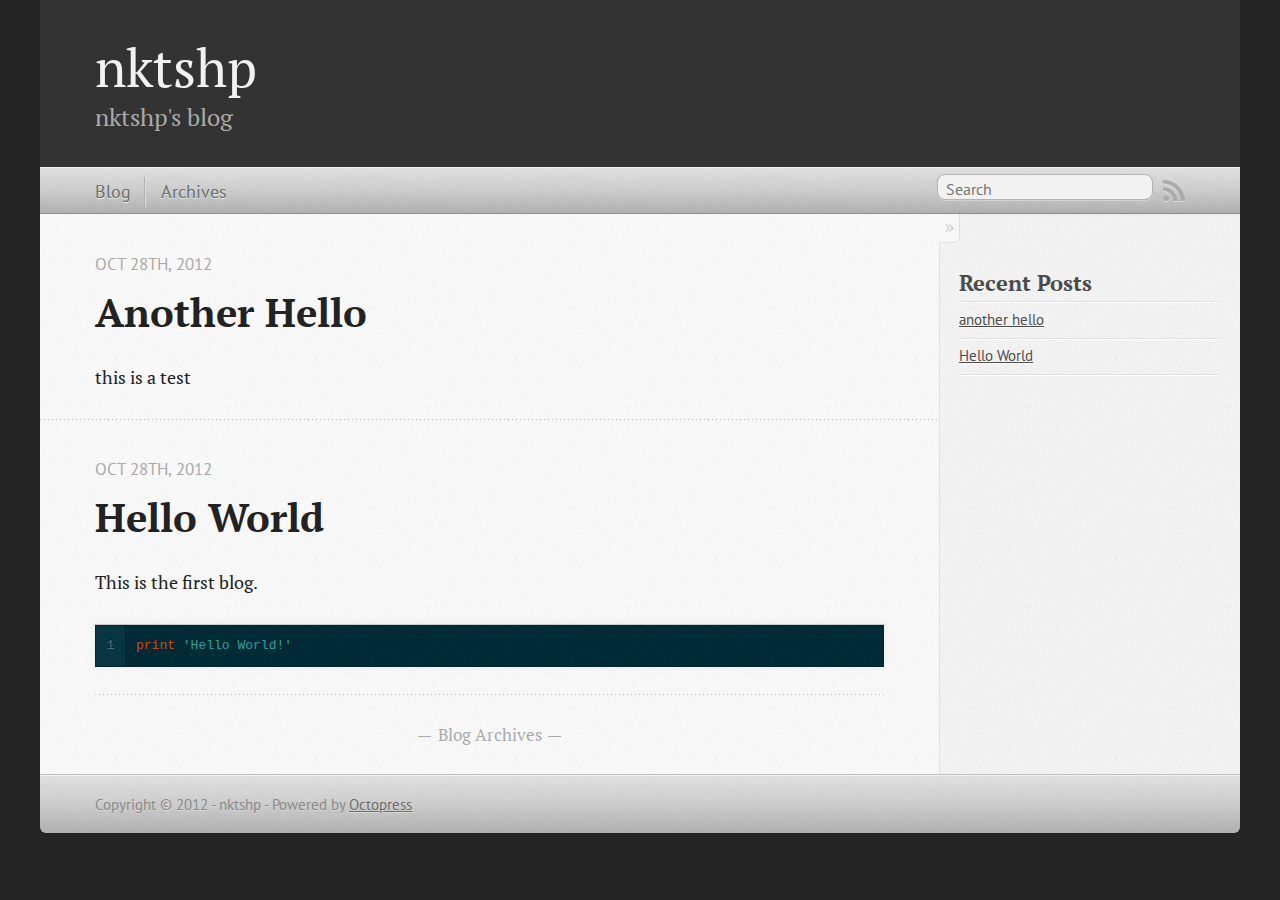
==== index.html @ 6ca5a1a3 "Site updated at 2012-10-27 17:42:53 UTC" ====
<!DOCTYPE html>
<!--[if IEMobile 7 ]><html class="no-js iem7"><![endif]-->
<!--[if lt IE 9]><html class="no-js lte-ie8"><![endif]-->
<!--[if (gt IE 8)|(gt IEMobile 7)|!(IEMobile)|!(IE)]><!--><html class="no-js" lang="en"><!--<![endif]-->
<head>
  <meta charset="utf-8">
  <title>nktshp</title>
  <meta name="author" content="nktshp">

  
  <meta name="description" content="this is a test
">
  

  <!-- http://t.co/dKP3o1e -->
  <meta name="HandheldFriendly" content="True">
  <meta name="MobileOptimized" content="320">
  <meta name="viewport" content="width=device-width, initial-scale=1">

  
  <link rel="canonical" href="http://nktshp.github.com/">
  <link href="/favicon.png" rel="icon">
  <link href="/stylesheets/screen.css" media="screen, projection" rel="stylesheet" type="text/css">
  <script src="/javascripts/modernizr-2.0.js"></script>
  <script src="/javascripts/ender.js"></script>
  <script src="/javascripts/octopress.js" type="text/javascript"></script>
  <link href="/atom.xml" rel="alternate" title="nktshp" type="application/atom+xml">
  <!--Fonts from Google"s Web font directory at http://google.com/webfonts -->
<link href="http://fonts.googleapis.com/css?family=PT+Serif:regular,italic,bold,bolditalic" rel="stylesheet" type="text/css">
<link href="http://fonts.googleapis.com/css?family=PT+Sans:regular,italic,bold,bolditalic" rel="stylesheet" type="text/css">

  

</head>

<body   >
  <header role="banner"><hgroup>
  <h1><a href="/">nktshp</a></h1>
  
    <h2>nktshp's blog</h2>
  
</hgroup>

</header>
  <nav role="navigation"><ul class="subscription" data-subscription="rss">
  <li><a href="/atom.xml" rel="subscribe-rss" title="subscribe via RSS">RSS</a></li>
  
</ul>
  
<form action="http://google.com/search" method="get">
  <fieldset role="search">
    <input type="hidden" name="q" value="site:nktshp.github.com" />
    <input class="search" type="text" name="q" results="0" placeholder="Search"/>
  </fieldset>
</form>
  
<ul class="main-navigation">
  <li><a href="/">Blog</a></li>
  <li><a href="/blog/archives">Archives</a></li>
</ul>

</nav>
  <div id="main">
    <div id="content">
      <div class="blog-index">
  
  
  
    <article>
      
  <header>
    
      <h1 class="entry-title"><a href="/blog/2012/10/28/another-hello/">Another Hello</a></h1>
    
    
      <p class="meta">
        








  


<time datetime="2012-10-28T01:37:00+08:00" pubdate data-updated="true">Oct 28<span>th</span>, 2012</time>
        
      </p>
    
  </header>


  <div class="entry-content"><p>this is a test</p>
</div>
  
  


    </article>
  
  
    <article>
      
  <header>
    
      <h1 class="entry-title"><a href="/blog/2012/10/28/hello-world/">Hello World</a></h1>
    
    
      <p class="meta">
        








  


<time datetime="2012-10-28T01:13:00+08:00" pubdate data-updated="true">Oct 28<span>th</span>, 2012</time>
        
      </p>
    
  </header>


  <div class="entry-content"><p>This is the first blog.</p>

<figure class='code'><figcaption><span></span></figcaption><div class="highlight"><table><tr><td class="gutter"><pre class="line-numbers"><span class='line-number'>1</span>
</pre></td><td class='code'><pre><code class='python'><span class='line'><span class="k">print</span> <span class="s">&#39;Hello World!&#39;</span>
</span></code></pre></td></tr></table></div></figure>

</div>
  
  


    </article>
  
  <div class="pagination">
    
    <a href="/blog/archives">Blog Archives</a>
    
  </div>
</div>
<aside class="sidebar">
  
    <section>
  <h1>Recent Posts</h1>
  <ul id="recent_posts">
    
      <li class="post">
        <a href="/blog/2012/10/28/another-hello/">another hello</a>
      </li>
    
      <li class="post">
        <a href="/blog/2012/10/28/hello-world/">Hello World</a>
      </li>
    
  </ul>
</section>






  
</aside>

    </div>
  </div>
  <footer role="contentinfo"><p>
  Copyright &copy; 2012 - nktshp -
  <span class="credit">Powered by <a href="http://octopress.org">Octopress</a></span>
</p>

</footer>
  







  <script type="text/javascript">
    (function(){
      var twitterWidgets = document.createElement('script');
      twitterWidgets.type = 'text/javascript';
      twitterWidgets.async = true;
      twitterWidgets.src = 'http://platform.twitter.com/widgets.js';
      document.getElementsByTagName('head')[0].appendChild(twitterWidgets);
    })();
  </script>





</body>
</html>
---- stylesheets/screen.css ----
html,body,div,span,applet,object,iframe,h1,h2,h3,h4,h5,h6,p,blockquote,pre,a,abbr,acronym,address,big,cite,code,del,dfn,em,img,ins,kbd,q,s,samp,small,strike,strong,sub,sup,tt,var,b,u,i,center,dl,dt,dd,ol,ul,li,fieldset,form,label,legend,table,caption,tbody,tfoot,thead,tr,th,td,article,aside,canvas,details,embed,figure,figcaption,footer,header,hgroup,menu,nav,output,ruby,section,summary,time,mark,audio,video{margin:0;padding:0;border:0;font:inherit;font-size:100%;vertical-align:baseline}html{line-height:1}ol,ul{list-style:none}table{border-collapse:collapse;border-spacing:0}caption,th,td{text-align:left;font-weight:normal;vertical-align:middle}q,blockquote{quotes:none}q:before,q:after,blockquote:before,blockquote:after{content:"";content:none}a img{border:none}article,aside,details,figcaption,figure,footer,header,hgroup,menu,nav,section,summary{display:block}article,aside,details,figcaption,figure,footer,header,hgroup,menu,nav,section,summary{display:block}a{color:#1863a1}a:visited{color:#751590}a:focus{color:#0181eb}a:hover{color:#0181eb}a:active{color:#01579f}aside.sidebar a{color:#1863a1}aside.sidebar a:focus{color:#0181eb}aside.sidebar a:hover{color:#0181eb}aside.sidebar a:active{color:#01579f}a{-webkit-transition:color 0.3s;-moz-transition:color 0.3s;-o-transition:color 0.3s;transition:color 0.3s}html{background:#252525 url('/images/line-tile.png?1351354940') top left}body>div{background:#f2f2f2 url('/images/noise.png?1351354940') top left;border-bottom:1px solid #bfbfbf}body>div>div{background:#f8f8f8 url('/images/noise.png?1351354940') top left;border-right:1px solid #e0e0e0}.heading,body>header h1,h1,h2,h3,h4,h5,h6{font-family:"PT Serif","Georgia","Helvetica Neue",Arial,sans-serif}.sans,body>header h2,article header p.meta,article>footer,#content .blog-index footer,html .gist .gist-file .gist-meta,#blog-archives a.category,#blog-archives time,aside.sidebar section,body>footer{font-family:"PT Sans","Helvetica Neue",Arial,sans-serif}.serif,body,#content .blog-index a[rel=full-article]{font-family:"PT Serif",Georgia,Times,"Times New Roman",serif}.mono,pre,code,tt,p code,li code{font-family:Menlo,Monaco,"Andale Mono","lucida console","Courier New",monospace}body>header h1{font-size:2.2em;font-family:"PT Serif","Georgia","Helvetica Neue",Arial,sans-serif;font-weight:normal;line-height:1.2em;margin-bottom:0.6667em}body>header h2{font-family:"PT Serif","Georgia","Helvetica Neue",Arial,sans-serif}body{line-height:1.5em;color:#222}h1{font-size:2.2em;line-height:1.2em}@media only screen and (min-width: 992px){body{font-size:1.15em}h1{font-size:2.6em;line-height:1.2em}}h1,h2,h3,h4,h5,h6{text-rendering:optimizelegibility;margin-bottom:1em;font-weight:bold}h2,section h1{font-size:1.5em}h3,section h2,section section h1{font-size:1.3em}h4,section h3,section section h2,section section section h1{font-size:1em}h5,section h4,section section h3{font-size:.9em}h6,section h5,section section h4,section section section h3{font-size:.8em}p,blockquote,ul,ol{margin-bottom:1.5em}ul{list-style-type:disc}ul ul{list-style-type:circle;margin-bottom:0px}ul ul ul{list-style-type:square;margin-bottom:0px}ol{list-style-type:decimal}ol ol{list-style-type:lower-alpha;margin-bottom:0px}ol ol ol{list-style-type:lower-roman;margin-bottom:0px}ul,ul ul,ul ol,ol,ol ul,ol ol{margin-left:1.3em}strong{font-weight:bold}em{font-style:italic}sup,sub{font-size:0.8em;position:relative;display:inline-block}sup{top:-0.5em}sub{bottom:-0.5em}q{font-style:italic}q:before{content:"\201C"}q:after{content:"\201D"}em,dfn{font-style:italic}strong,dfn{font-weight:bold}del,s{text-decoration:line-through}abbr,acronym{border-bottom:1px dotted;cursor:help}sub,sup{line-height:0}hr{margin-bottom:0.2em}small{font-size:.8em}big{font-size:1.2em}blockquote{font-style:italic;position:relative;font-size:1.2em;line-height:1.5em;padding-left:1em;border-left:4px solid rgba(170,170,170,0.5)}blockquote cite{font-style:italic}blockquote cite a{color:#aaa !important;word-wrap:break-word}blockquote cite:before{content:'\2014';padding-right:.3em;padding-left:.3em;color:#aaa}@media only screen and (min-width: 992px){blockquote{padding-left:1.5em;border-left-width:4px}}.pullquote-right:before,.pullquote-left:before{padding:0;border:none;content:attr(data-pullquote);float:right;width:45%;margin:.5em 0 1em 1.5em;position:relative;top:7px;font-size:1.4em;line-height:1.45em}.pullquote-left:before{float:left;margin:.5em 1.5em 1em 0}.force-wrap,article a,aside.sidebar a{white-space:-moz-pre-wrap;white-space:-pre-wrap;white-space:-o-pre-wrap;white-space:pre-wrap;word-wrap:break-word}.group,body>header,body>nav,body>footer,body #content>article,body #content>div>article,body #content>div>section,body div.pagination,aside.sidebar,#main,#content,.sidebar{*zoom:1}.group:after,body>header:after,body>nav:after,body>footer:after,body #content>article:after,body #content>div>article:after,body #content>div>section:after,body div.pagination:after,aside.sidebar:after,#main:after,#content:after,.sidebar:after{content:"";display:table;clear:both}body{-webkit-text-size-adjust:none;max-width:1200px;position:relative;margin:0 auto}body>header,body>nav,body>footer,body #content>article,body #content>div>article,body #content>div>section{padding-left:18px;padding-right:18px}@media only screen and (min-width: 480px){body>header,body>nav,body>footer,body #content>article,body #content>div>article,body #content>div>section{padding-left:25px;padding-right:25px}}@media only screen and (min-width: 768px){body>header,body>nav,body>footer,body #content>article,body #content>div>article,body #content>div>section{padding-left:35px;padding-right:35px}}@media only screen and (min-width: 992px){body>header,body>nav,body>footer,body #content>article,body #content>div>article,body #content>div>section{padding-left:55px;padding-right:55px}}body div.pagination{margin-left:18px;margin-right:18px}@media only screen and (min-width: 480px){body div.pagination{margin-left:25px;margin-right:25px}}@media only screen and (min-width: 768px){body div.pagination{margin-left:35px;margin-right:35px}}@media only screen and (min-width: 992px){body div.pagination{margin-left:55px;margin-right:55px}}body>header{font-size:1em;padding-top:1.5em;padding-bottom:1.5em}#content{overflow:hidden}#content>div,#content>article{width:100%}aside.sidebar{float:none;padding:0 18px 1px;background-color:#f7f7f7;border-top:1px solid #e0e0e0}.flex-content,article img,article video,article .flash-video,aside.sidebar img{max-width:100%;height:auto}.basic-alignment.left,article img.left,article video.left,article .left.flash-video,aside.sidebar img.left{float:left;margin-right:1.5em}.basic-alignment.right,article img.right,article video.right,article .right.flash-video,aside.sidebar img.right{float:right;margin-left:1.5em}.basic-alignment.center,article img.center,article video.center,article .center.flash-video,aside.sidebar img.center{display:block;margin:0 auto 1.5em}.basic-alignment.left,article img.left,article video.left,article .left.flash-video,aside.sidebar img.left,.basic-alignment.right,article img.right,article video.right,article .right.flash-video,aside.sidebar img.right{margin-bottom:.8em}.toggle-sidebar,.no-sidebar .toggle-sidebar{display:none}@media only screen and (min-width: 750px){body.sidebar-footer aside.sidebar{float:none;width:auto;clear:left;margin:0;padding:0 35px 1px;background-color:#f7f7f7;border-top:1px solid #eaeaea}body.sidebar-footer aside.sidebar section.odd,body.sidebar-footer aside.sidebar section.even{float:left;width:48%}body.sidebar-footer aside.sidebar section.odd{margin-left:0}body.sidebar-footer aside.sidebar section.even{margin-left:4%}body.sidebar-footer aside.sidebar.thirds section{width:30%;margin-left:5%}body.sidebar-footer aside.sidebar.thirds section.first{margin-left:0;clear:both}}body.sidebar-footer #content{margin-right:0px}body.sidebar-footer .toggle-sidebar{display:none}@media only screen and (min-width: 550px){body>header{font-size:1em}}@media only screen and (min-width: 750px){aside.sidebar{float:none;width:auto;clear:left;margin:0;padding:0 35px 1px;background-color:#f7f7f7;border-top:1px solid #eaeaea}aside.sidebar section.odd,aside.sidebar section.even{float:left;width:48%}aside.sidebar section.odd{margin-left:0}aside.sidebar section.even{margin-left:4%}aside.sidebar.thirds section{width:30%;margin-left:5%}aside.sidebar.thirds section.first{margin-left:0;clear:both}}@media only screen and (min-width: 768px){body{-webkit-text-size-adjust:auto}body>header{font-size:1.2em}#main{padding:0;margin:0 auto}#content{overflow:visible;margin-right:240px;position:relative}.no-sidebar #content{margin-right:0;border-right:0}.collapse-sidebar #content{margin-right:20px}#content>div,#content>article{padding-top:17.5px;padding-bottom:17.5px;float:left}aside.sidebar{width:210px;padding:0 15px 15px;background:none;clear:none;float:left;margin:0 -100% 0 0}aside.sidebar section{width:auto;margin-left:0}aside.sidebar section.odd,aside.sidebar section.even{float:none;width:auto;margin-left:0}.collapse-sidebar aside.sidebar{float:none;width:auto;clear:left;margin:0;padding:0 35px 1px;background-color:#f7f7f7;border-top:1px solid #eaeaea}.collapse-sidebar aside.sidebar section.odd,.collapse-sidebar aside.sidebar section.even{float:left;width:48%}.collapse-sidebar aside.sidebar section.odd{margin-left:0}.collapse-sidebar aside.sidebar section.even{margin-left:4%}.collapse-sidebar aside.sidebar.thirds section{width:30%;margin-left:5%}.collapse-sidebar aside.sidebar.thirds section.first{margin-left:0;clear:both}}@media only screen and (min-width: 992px){body>header{font-size:1.3em}#content{margin-right:300px}#content>div,#content>article{padding-top:27.5px;padding-bottom:27.5px}aside.sidebar{width:260px;padding:1.2em 20px 20px}.collapse-sidebar aside.sidebar{padding-left:55px;padding-right:55px}}@media only screen and (min-width: 768px){ul,ol{margin-left:0}}body>header{background:#333}body>header h1{display:inline-block;margin:0}body>header h1 a,body>header h1 a:visited,body>header h1 a:hover{color:#f2f2f2;text-decoration:none}body>header h2{margin:.2em 0 0;font-size:1em;color:#aaa;font-weight:normal}body>nav{position:relative;background-color:#ccc;background:url('/images/noise.png?1351354940'),-webkit-gradient(linear, 50% 0%, 50% 100%, color-stop(0%, #e0e0e0), color-stop(50%, #cccccc), color-stop(100%, #b0b0b0));background:url('/images/noise.png?1351354940'),-webkit-linear-gradient(#e0e0e0,#cccccc,#b0b0b0);background:url('/images/noise.png?1351354940'),-moz-linear-gradient(#e0e0e0,#cccccc,#b0b0b0);background:url('/images/noise.png?1351354940'),-o-linear-gradient(#e0e0e0,#cccccc,#b0b0b0);background:url('/images/noise.png?1351354940'),linear-gradient(#e0e0e0,#cccccc,#b0b0b0);border-top:1px solid #f2f2f2;border-bottom:1px solid #8c8c8c;padding-top:.35em;padding-bottom:.35em}body>nav form{-webkit-background-clip:padding;-moz-background-clip:padding;background-clip:padding-box;margin:0;padding:0}body>nav form .search{padding:.3em .5em 0;font-size:.85em;font-family:"PT Sans","Helvetica Neue",Arial,sans-serif;line-height:1.1em;width:95%;-webkit-border-radius:0.5em;-moz-border-radius:0.5em;-ms-border-radius:0.5em;-o-border-radius:0.5em;border-radius:0.5em;-webkit-background-clip:padding;-moz-background-clip:padding;background-clip:padding-box;-webkit-box-shadow:#d1d1d1 0 1px;-moz-box-shadow:#d1d1d1 0 1px;box-shadow:#d1d1d1 0 1px;background-color:#f2f2f2;border:1px solid #b3b3b3;color:#888}body>nav form .search:focus{color:#444;border-color:#80b1df;-webkit-box-shadow:#80b1df 0 0 4px,#80b1df 0 0 3px inset;-moz-box-shadow:#80b1df 0 0 4px,#80b1df 0 0 3px inset;box-shadow:#80b1df 0 0 4px,#80b1df 0 0 3px inset;background-color:#fff;outline:none}body>nav fieldset[role=search]{float:right;width:48%}body>nav fieldset.mobile-nav{float:left;width:48%}body>nav fieldset.mobile-nav select{width:100%;font-size:.8em;border:1px solid #888}body>nav ul{display:none}@media only screen and (min-width: 550px){body>nav{font-size:.9em}body>nav ul{margin:0;padding:0;border:0;overflow:hidden;*zoom:1;float:left;display:block;padding-top:.15em}body>nav ul li{list-style-image:none;list-style-type:none;margin-left:0;white-space:nowrap;display:inline;float:left;padding-left:0;padding-right:0}body>nav ul li:first-child,body>nav ul li.first{padding-left:0}body>nav ul li:last-child{padding-right:0}body>nav ul li.last{padding-right:0}body>nav ul.subscription{margin-left:.8em;float:right}body>nav ul.subscription li:last-child a{padding-right:0}body>nav ul li{margin:0}body>nav a{color:#6b6b6b;font-family:"PT Sans","Helvetica Neue",Arial,sans-serif;text-shadow:#ebebeb 0 1px;float:left;text-decoration:none;font-size:1.1em;padding:.1em 0;line-height:1.5em}body>nav a:visited{color:#6b6b6b}body>nav a:hover{color:#2b2b2b}body>nav li+li{border-left:1px solid #b0b0b0;margin-left:.8em}body>nav li+li a{padding-left:.8em;border-left:1px solid #dedede}body>nav form{float:right;text-align:left;padding-left:.8em;width:175px}body>nav form .search{width:93%;font-size:.95em;line-height:1.2em}body>nav ul[data-subscription$=email]+form{width:97px}body>nav ul[data-subscription$=email]+form .search{width:91%}body>nav fieldset.mobile-nav{display:none}body>nav fieldset[role=search]{width:99%}}@media only screen and (min-width: 992px){body>nav form{width:215px}body>nav ul[data-subscription$=email]+form{width:147px}}.no-placeholder body>nav .search{background:#f2f2f2 url('/images/search.png?1351354940') 0.3em 0.25em no-repeat;text-indent:1.3em}@media only screen and (min-width: 550px){.maskImage body>nav ul[data-subscription$=email]+form{width:123px}}@media only screen and (min-width: 992px){.maskImage body>nav ul[data-subscription$=email]+form{width:173px}}.maskImage ul.subscription{position:relative;top:.2em}.maskImage ul.subscription li,.maskImage ul.subscription a{border:0;padding:0}.maskImage a[rel=subscribe-rss]{position:relative;top:0px;text-indent:-999999em;background-color:#dedede;border:0;padding:0}.maskImage a[rel=subscribe-rss],.maskImage a[rel=subscribe-rss]:after{-webkit-mask-image:url('/images/rss.png?1351354940');-moz-mask-image:url('/images/rss.png?1351354940');-ms-mask-image:url('/images/rss.png?1351354940');-o-mask-image:url('/images/rss.png?1351354940');mask-image:url('/images/rss.png?1351354940');-webkit-mask-repeat:no-repeat;-moz-mask-repeat:no-repeat;-ms-mask-repeat:no-repeat;-o-mask-repeat:no-repeat;mask-repeat:no-repeat;width:22px;height:22px}.maskImage a[rel=subscribe-rss]:after{content:"";position:absolute;top:-1px;left:0;background-color:#ababab}.maskImage a[rel=subscribe-rss]:hover:after{background-color:#9e9e9e}.maskImage a[rel=subscribe-email]{position:relative;top:0px;text-indent:-999999em;background-color:#dedede;border:0;padding:0}.maskImage a[rel=subscribe-email],.maskImage a[rel=subscribe-email]:after{-webkit-mask-image:url('/images/email.png?1351354940');-moz-mask-image:url('/images/email.png?1351354940');-ms-mask-image:url('/images/email.png?1351354940');-o-mask-image:url('/images/email.png?1351354940');mask-image:url('/images/email.png?1351354940');-webkit-mask-repeat:no-repeat;-moz-mask-repeat:no-repeat;-ms-mask-repeat:no-repeat;-o-mask-repeat:no-repeat;mask-repeat:no-repeat;width:28px;height:22px}.maskImage a[rel=subscribe-email]:after{content:"";position:absolute;top:-1px;left:0;background-color:#ababab}.maskImage a[rel=subscribe-email]:hover:after{background-color:#9e9e9e}article{padding-top:1em}article header{position:relative;padding-top:2em;padding-bottom:1em;margin-bottom:1em;background:url('[data-uri]') bottom left repeat-x}article header h1{margin:0}article header h1 a{text-decoration:none}article header h1 a:hover{text-decoration:underline}article header p{font-size:.9em;color:#aaa;margin:0}article header p.meta{text-transform:uppercase;position:absolute;top:0}@media only screen and (min-width: 768px){article header{margin-bottom:1.5em;padding-bottom:1em;background:url('[data-uri]') bottom left repeat-x}}article h2{padding-top:0.8em;background:url('[data-uri]') top left repeat-x}.entry-content article h2:first-child,article header+h2{padding-top:0}article h2:first-child,article header+h2{background:none}article .feature{padding-top:.5em;margin-bottom:1em;padding-bottom:1em;background:url('[data-uri]') bottom left repeat-x;font-size:2.0em;font-style:italic;line-height:1.3em}article img,article video,article .flash-video{-webkit-border-radius:0.3em;-moz-border-radius:0.3em;-ms-border-radius:0.3em;-o-border-radius:0.3em;border-radius:0.3em;-webkit-box-shadow:rgba(0,0,0,0.15) 0 1px 4px;-moz-box-shadow:rgba(0,0,0,0.15) 0 1px 4px;box-shadow:rgba(0,0,0,0.15) 0 1px 4px;-webkit-box-sizing:border-box;-moz-box-sizing:border-box;box-sizing:border-box;border:#fff 0.5em solid}article video,article .flash-video{margin:0 auto 1.5em}article video{display:block;width:100%}article .flash-video>div{position:relative;display:block;padding-bottom:56.25%;padding-top:1px;height:0;overflow:hidden}article .flash-video>div iframe,article .flash-video>div object,article .flash-video>div embed{position:absolute;top:0;left:0;width:100%;height:100%}article>footer{padding-bottom:2.5em;margin-top:2em}article>footer p.meta{margin-bottom:.8em;font-size:.85em;clear:both;overflow:hidden}.blog-index article+article{background:url('[data-uri]') top left repeat-x}#content .blog-index{padding-top:0;padding-bottom:0}#content .blog-index article{padding-top:2em}#content .blog-index article header{background:none;padding-bottom:0}#content .blog-index article h1{font-size:2.2em}#content .blog-index article h1 a{color:inherit}#content .blog-index article h1 a:hover{color:#0181eb}#content .blog-index a[rel=full-article]{background:#ebebeb;display:inline-block;padding:.4em .8em;margin-right:.5em;text-decoration:none;color:#666;-webkit-transition:background-color 0.5s;-moz-transition:background-color 0.5s;-o-transition:background-color 0.5s;transition:background-color 0.5s}#content .blog-index a[rel=full-article]:hover{background:#0181eb;text-shadow:none;color:#f8f8f8}#content .blog-index footer{margin-top:1em}.separator,article>footer .byline+time:before,article>footer time+time:before,article>footer .comments:before,article>footer .byline ~ .categories:before{content:"\2022 ";padding:0 .4em 0 .2em;display:inline-block}#content div.pagination{text-align:center;font-size:.95em;position:relative;background:url('[data-uri]') top left repeat-x;padding-top:1.5em;padding-bottom:1.5em}#content div.pagination a{text-decoration:none;color:#aaa}#content div.pagination a.prev{position:absolute;left:0}#content div.pagination a.next{position:absolute;right:0}#content div.pagination a:hover{color:#0181eb}#content div.pagination a[href*=archive]:before,#content div.pagination a[href*=archive]:after{content:'\2014';padding:0 .3em}p.meta+.sharing{padding-top:1em;padding-left:0;background:url('[data-uri]') top left repeat-x}#fb-root{display:none}.highlight,html .gist .gist-file .gist-syntax .gist-highlight{border:1px solid #05232b !important}.highlight table td.code,html .gist .gist-file .gist-syntax .gist-highlight table td.code{width:100%}.highlight .line-numbers,html .gist .gist-file .gist-syntax .gist-highlight .line-numbers{text-align:right;font-size:13px;line-height:1.45em;background:#073642 url('/images/noise.png?1351354940') top left !important;border-right:1px solid #00232c !important;-webkit-box-shadow:#083e4b -1px 0 inset;-moz-box-shadow:#083e4b -1px 0 inset;box-shadow:#083e4b -1px 0 inset;text-shadow:#021014 0 -1px;padding:.8em !important;-webkit-border-radius:0;-moz-border-radius:0;-ms-border-radius:0;-o-border-radius:0;border-radius:0}.highlight .line-numbers span,html .gist .gist-file .gist-syntax .gist-highlight .line-numbers span{color:#586e75 !important}figure.code,.gist-file,pre{-webkit-box-shadow:rgba(0,0,0,0.06) 0 0 10px;-moz-box-shadow:rgba(0,0,0,0.06) 0 0 10px;box-shadow:rgba(0,0,0,0.06) 0 0 10px}figure.code .highlight pre,.gist-file .highlight pre,pre .highlight pre{-webkit-box-shadow:none;-moz-box-shadow:none;box-shadow:none}html .gist .gist-file{margin-bottom:1.8em;position:relative;border:none;padding-top:26px !important}html .gist .gist-file .gist-syntax{border-bottom:0 !important;background:none !important}html .gist .gist-file .gist-syntax .gist-highlight{background:#002b36 !important}html .gist .gist-file .gist-meta{padding:.6em 0.8em;border:1px solid #083e4b !important;color:#586e75;font-size:.7em !important;background:#073642 url('/images/noise.png?1351354940') top left;line-height:1.5em}html .gist .gist-file .gist-meta a{color:#75878b !important;text-decoration:none}html .gist .gist-file .gist-meta a:hover{text-decoration:underline}html .gist .gist-file .gist-meta a:hover{color:#93a1a1 !important}html .gist .gist-file .gist-meta a[href*='#file']{position:absolute;top:0;left:0;right:-10px;color:#474747 !important}html .gist .gist-file .gist-meta a[href*='#file']:hover{color:#1863a1 !important}html .gist .gist-file .gist-meta a[href*=raw]{top:.4em}pre{background:#002b36 url('/images/noise.png?1351354940') top left;-webkit-border-radius:0.4em;-moz-border-radius:0.4em;-ms-border-radius:0.4em;-o-border-radius:0.4em;border-radius:0.4em;border:1px solid #05232b;line-height:1.45em;font-size:13px;margin-bottom:2.1em;padding:.8em 1em;color:#93a1a1;overflow:auto}h3.filename+pre{-moz-border-radius-topleft:0px;-webkit-border-top-left-radius:0px;border-top-left-radius:0px;-moz-border-radius-topright:0px;-webkit-border-top-right-radius:0px;border-top-right-radius:0px}p code,li code{display:inline-block;white-space:no-wrap;background:#fff;font-size:.8em;line-height:1.5em;color:#555;border:1px solid #ddd;-webkit-border-radius:0.4em;-moz-border-radius:0.4em;-ms-border-radius:0.4em;-o-border-radius:0.4em;border-radius:0.4em;padding:0 .3em;margin:-1px 0}p pre code,li pre code{font-size:1em !important;background:none;border:none}.pre-code,html .gist .gist-file .gist-syntax .gist-highlight pre,.highlight code{font-family:Menlo,Monaco,"Andale Mono","lucida console","Courier New",monospace !important;overflow:scroll;overflow-y:hidden;display:block;padding:.8em !important;overflow-x:auto;line-height:1.45em;background:#002b36 url('/images/noise.png?1351354940') top left !important;color:#93a1a1 !important}.pre-code *::-moz-selection,html .gist .gist-file .gist-syntax .gist-highlight pre *::-moz-selection,.highlight code *::-moz-selection{background:#386774;color:inherit;text-shadow:#002b36 0 1px}.pre-code *::-webkit-selection,html .gist .gist-file .gist-syntax .gist-highlight pre *::-webkit-selection,.highlight code *::-webkit-selection{background:#386774;color:inherit;text-shadow:#002b36 0 1px}.pre-code *::selection,html .gist .gist-file .gist-syntax .gist-highlight pre *::selection,.highlight code *::selection{background:#386774;color:inherit;text-shadow:#002b36 0 1px}.pre-code span,html .gist .gist-file .gist-syntax .gist-highlight pre span,.highlight code span{color:#93a1a1 !important}.pre-code span,html .gist .gist-file .gist-syntax .gist-highlight pre span,.highlight code span{font-style:normal !important;font-weight:normal !important}.pre-code .c,html .gist .gist-file .gist-syntax .gist-highlight pre .c,.highlight code .c{color:#586e75 !important;font-style:italic !important}.pre-code .cm,html .gist .gist-file .gist-syntax .gist-highlight pre .cm,.highlight code .cm{color:#586e75 !important;font-style:italic !important}.pre-code .cp,html .gist .gist-file .gist-syntax .gist-highlight pre .cp,.highlight code .cp{color:#586e75 !important;font-style:italic !important}.pre-code .c1,html .gist .gist-file .gist-syntax .gist-highlight pre .c1,.highlight code .c1{color:#586e75 !important;font-style:italic !important}.pre-code .cs,html .gist .gist-file .gist-syntax .gist-highlight pre .cs,.highlight code .cs{color:#586e75 !important;font-weight:bold !important;font-style:italic !important}.pre-code .err,html .gist .gist-file .gist-syntax .gist-highlight pre .err,.highlight code .err{color:#dc322f !important;background:none !important}.pre-code .k,html .gist .gist-file .gist-syntax .gist-highlight pre .k,.highlight code .k{color:#cb4b16 !important}.pre-code .o,html .gist .gist-file .gist-syntax .gist-highlight pre .o,.highlight code .o{color:#93a1a1 !important;font-weight:bold !important}.pre-code .p,html .gist .gist-file .gist-syntax .gist-highlight pre .p,.highlight code .p{color:#93a1a1 !important}.pre-code .ow,html .gist .gist-file .gist-syntax .gist-highlight pre .ow,.highlight code .ow{color:#2aa198 !important;font-weight:bold !important}.pre-code .gd,html .gist .gist-file .gist-syntax .gist-highlight pre .gd,.highlight code .gd{color:#93a1a1 !important;background-color:#372c34 !important;display:inline-block}.pre-code .gd .x,html .gist .gist-file .gist-syntax .gist-highlight pre .gd .x,.highlight code .gd .x{color:#93a1a1 !important;background-color:#4d2d33 !important;display:inline-block}.pre-code .ge,html .gist .gist-file .gist-syntax .gist-highlight pre .ge,.highlight code .ge{color:#93a1a1 !important;font-style:italic !important}.pre-code .gh,html .gist .gist-file .gist-syntax .gist-highlight pre .gh,.highlight code .gh{color:#586e75 !important}.pre-code .gi,html .gist .gist-file .gist-syntax .gist-highlight pre .gi,.highlight code .gi{color:#93a1a1 !important;background-color:#1a412b !important;display:inline-block}.pre-code .gi .x,html .gist .gist-file .gist-syntax .gist-highlight pre .gi .x,.highlight code .gi .x{color:#93a1a1 !important;background-color:#355720 !important;display:inline-block}.pre-code .gs,html .gist .gist-file .gist-syntax .gist-highlight pre .gs,.highlight code .gs{color:#93a1a1 !important;font-weight:bold !important}.pre-code .gu,html .gist .gist-file .gist-syntax .gist-highlight pre .gu,.highlight code .gu{color:#6c71c4 !important}.pre-code .kc,html .gist .gist-file .gist-syntax .gist-highlight pre .kc,.highlight code .kc{color:#859900 !important;font-weight:bold !important}.pre-code .kd,html .gist .gist-file .gist-syntax .gist-highlight pre .kd,.highlight code .kd{color:#268bd2 !important}.pre-code .kp,html .gist .gist-file .gist-syntax .gist-highlight pre .kp,.highlight code .kp{color:#cb4b16 !important;font-weight:bold !important}.pre-code .kr,html .gist .gist-file .gist-syntax .gist-highlight pre .kr,.highlight code .kr{color:#d33682 !important;font-weight:bold !important}.pre-code .kt,html .gist .gist-file .gist-syntax .gist-highlight pre .kt,.highlight code .kt{color:#2aa198 !important}.pre-code .n,html .gist .gist-file .gist-syntax .gist-highlight pre .n,.highlight code .n{color:#268bd2 !important}.pre-code .na,html .gist .gist-file .gist-syntax .gist-highlight pre .na,.highlight code .na{color:#268bd2 !important}.pre-code .nb,html .gist .gist-file .gist-syntax .gist-highlight pre .nb,.highlight code .nb{color:#859900 !important}.pre-code .nc,html .gist .gist-file .gist-syntax .gist-highlight pre .nc,.highlight code .nc{color:#d33682 !important}.pre-code .no,html .gist .gist-file .gist-syntax .gist-highlight pre .no,.highlight code .no{color:#b58900 !important}.pre-code .nl,html .gist .gist-file .gist-syntax .gist-highlight pre .nl,.highlight code .nl{color:#859900 !important}.pre-code .ne,html .gist .gist-file .gist-syntax .gist-highlight pre .ne,.highlight code .ne{color:#268bd2 !important;font-weight:bold !important}.pre-code .nf,html .gist .gist-file .gist-syntax .gist-highlight pre .nf,.highlight code .nf{color:#268bd2 !important;font-weight:bold !important}.pre-code .nn,html .gist .gist-file .gist-syntax .gist-highlight pre .nn,.highlight code .nn{color:#b58900 !important}.pre-code .nt,html .gist .gist-file .gist-syntax .gist-highlight pre .nt,.highlight code .nt{color:#268bd2 !important;font-weight:bold !important}.pre-code .nx,html .gist .gist-file .gist-syntax .gist-highlight pre .nx,.highlight code .nx{color:#b58900 !important}.pre-code .vg,html .gist .gist-file .gist-syntax .gist-highlight pre .vg,.highlight code .vg{color:#268bd2 !important}.pre-code .vi,html .gist .gist-file .gist-syntax .gist-highlight pre .vi,.highlight code .vi{color:#268bd2 !important}.pre-code .nv,html .gist .gist-file .gist-syntax .gist-highlight pre .nv,.highlight code .nv{color:#268bd2 !important}.pre-code .mf,html .gist .gist-file .gist-syntax .gist-highlight pre .mf,.highlight code .mf{color:#2aa198 !important}.pre-code .m,html .gist .gist-file .gist-syntax .gist-highlight pre .m,.highlight code .m{color:#2aa198 !important}.pre-code .mh,html .gist .gist-file .gist-syntax .gist-highlight pre .mh,.highlight code .mh{color:#2aa198 !important}.pre-code .mi,html .gist .gist-file .gist-syntax .gist-highlight pre .mi,.highlight code .mi{color:#2aa198 !important}.pre-code .s,html .gist .gist-file .gist-syntax .gist-highlight pre .s,.highlight code .s{color:#2aa198 !important}.pre-code .sd,html .gist .gist-file .gist-syntax .gist-highlight pre .sd,.highlight code .sd{color:#2aa198 !important}.pre-code .s2,html .gist .gist-file .gist-syntax .gist-highlight pre .s2,.highlight code .s2{color:#2aa198 !important}.pre-code .se,html .gist .gist-file .gist-syntax .gist-highlight pre .se,.highlight code .se{color:#dc322f !important}.pre-code .si,html .gist .gist-file .gist-syntax .gist-highlight pre .si,.highlight code .si{color:#268bd2 !important}.pre-code .sr,html .gist .gist-file .gist-syntax .gist-highlight pre .sr,.highlight code .sr{color:#2aa198 !important}.pre-code .s1,html .gist .gist-file .gist-syntax .gist-highlight pre .s1,.highlight code .s1{color:#2aa198 !important}.pre-code div .gd,html .gist .gist-file .gist-syntax .gist-highlight pre div .gd,.highlight code div .gd,.pre-code div .gd .x,html .gist .gist-file .gist-syntax .gist-highlight pre div .gd .x,.highlight code div .gd .x,.pre-code div .gi,html .gist .gist-file .gist-syntax .gist-highlight pre div .gi,.highlight code div .gi,.pre-code div .gi .x,html .gist .gist-file .gist-syntax .gist-highlight pre div .gi .x,.highlight code div .gi .x{display:inline-block;width:100%}.highlight,.gist-highlight{margin-bottom:1.8em;background:#002b36;overflow-y:hidden;overflow-x:auto}.highlight pre,.gist-highlight pre{background:none;-webkit-border-radius:none;-moz-border-radius:none;-ms-border-radius:none;-o-border-radius:none;border-radius:none;border:none;padding:0;margin-bottom:0}pre::-webkit-scrollbar,.highlight::-webkit-scrollbar,.gist-highlight::-webkit-scrollbar{height:.5em;background:rgba(255,255,255,0.15)}pre::-webkit-scrollbar-thumb:horizontal,.highlight::-webkit-scrollbar-thumb:horizontal,.gist-highlight::-webkit-scrollbar-thumb:horizontal{background:rgba(255,255,255,0.2);-webkit-border-radius:4px;border-radius:4px}.highlight code{background:#000}figure.code{background:none;padding:0;border:0;margin-bottom:1.5em}figure.code pre{margin-bottom:0}figure.code figcaption{position:relative}figure.code .highlight{margin-bottom:0}.code-title,html .gist .gist-file .gist-meta a[href*='#file'],h3.filename,figure.code figcaption{text-align:center;font-size:13px;line-height:2em;text-shadow:#cbcccc 0 1px 0;color:#474747;font-weight:normal;margin-bottom:0;-moz-border-radius-topleft:5px;-webkit-border-top-left-radius:5px;border-top-left-radius:5px;-moz-border-radius-topright:5px;-webkit-border-top-right-radius:5px;border-top-right-radius:5px;font-family:"Helvetica Neue", Arial, "Lucida Grande", "Lucida Sans Unicode", Lucida, sans-serif;background:#aaa url('/images/code_bg.png?1351354940') top repeat-x;border:1px solid #565656;border-top-color:#cbcbcb;border-left-color:#a5a5a5;border-right-color:#a5a5a5;border-bottom:0}.download-source,html .gist .gist-file .gist-meta a[href*=raw],figure.code figcaption a{position:absolute;right:.8em;text-decoration:none;color:#666 !important;z-index:1;font-size:13px;text-shadow:#cbcccc 0 1px 0;padding-left:3em}.download-source:hover,html .gist .gist-file .gist-meta a[href*=raw]:hover,figure.code figcaption a:hover{text-decoration:underline}#archive #content>div,#archive #content>div>article{padding-top:0}#blog-archives{color:#aaa}#blog-archives article{padding:1em 0 1em;position:relative;background:url('[data-uri]') bottom left repeat-x}#blog-archives article:last-child{background:none}#blog-archives article footer{padding:0;margin:0}#blog-archives h1{color:#222;margin-bottom:.3em}#blog-archives h2{display:none}#blog-archives h1{font-size:1.5em}#blog-archives h1 a{text-decoration:none;color:inherit;font-weight:normal;display:inline-block}#blog-archives h1 a:hover{text-decoration:underline}#blog-archives h1 a:hover{color:#0181eb}#blog-archives a.category,#blog-archives time{color:#aaa}#blog-archives .entry-content{display:none}#blog-archives time{font-size:.9em;line-height:1.2em}#blog-archives time .month,#blog-archives time .day{display:inline-block}#blog-archives time .month{text-transform:uppercase}#blog-archives p{margin-bottom:1em}#blog-archives a,#blog-archives .entry-content a{color:inherit}#blog-archives a:hover,#blog-archives .entry-content a:hover{color:#0181eb}#blog-archives a:hover{color:#0181eb}@media only screen and (min-width: 550px){#blog-archives article{margin-left:5em}#blog-archives h2{margin-bottom:.3em;font-weight:normal;display:inline-block;position:relative;top:-1px;float:left}#blog-archives h2:first-child{padding-top:.75em}#blog-archives time{position:absolute;text-align:right;left:0em;top:1.8em}#blog-archives .year{display:none}#blog-archives article{padding-left:4.5em;padding-bottom:.7em}#blog-archives a.category{line-height:1.1em}}#content>.category article{margin-left:0;padding-left:6.8em}#content>.category .year{display:inline}.side-shadow-border,aside.sidebar section h1,aside.sidebar li{-webkit-box-shadow:#fff 0 1px;-moz-box-shadow:#fff 0 1px;box-shadow:#fff 0 1px}aside.sidebar{overflow:hidden;color:#4b4b4b;text-shadow:#fff 0 1px}aside.sidebar section{font-size:.8em;line-height:1.4em;margin-bottom:1.5em}aside.sidebar section h1{margin:1.5em 0 0;padding-bottom:.2em;border-bottom:1px solid #e0e0e0}aside.sidebar section h1+p{padding-top:.4em}aside.sidebar img{-webkit-border-radius:0.3em;-moz-border-radius:0.3em;-ms-border-radius:0.3em;-o-border-radius:0.3em;border-radius:0.3em;-webkit-box-shadow:rgba(0,0,0,0.15) 0 1px 4px;-moz-box-shadow:rgba(0,0,0,0.15) 0 1px 4px;box-shadow:rgba(0,0,0,0.15) 0 1px 4px;-webkit-box-sizing:border-box;-moz-box-sizing:border-box;box-sizing:border-box;border:#fff 0.3em solid}aside.sidebar ul{margin-bottom:0.5em;margin-left:0}aside.sidebar li{list-style:none;padding:.5em 0;margin:0;border-bottom:1px solid #e0e0e0}aside.sidebar li p:last-child{margin-bottom:0}aside.sidebar a{color:inherit;-webkit-transition:color 0.5s;-moz-transition:color 0.5s;-o-transition:color 0.5s;transition:color 0.5s}aside.sidebar:hover a{color:#1863a1}aside.sidebar:hover a:hover{color:#0181eb}.aside-alt-link,#tweets a[href*='twitter.com/search'],#pinboard_linkroll .pin-tag{color:#7e7e7e}.aside-alt-link:hover,#tweets a[href*='twitter.com/search']:hover,#pinboard_linkroll .pin-tag:hover{color:#0181eb}@media only screen and (min-width: 768px){.toggle-sidebar{outline:none;position:absolute;right:-10px;top:0;bottom:0;display:inline-block;text-decoration:none;color:#cecece;width:9px;cursor:pointer}.toggle-sidebar:hover{background:#e9e9e9;background:-webkit-gradient(linear, 0% 50%, 100% 50%, color-stop(0%, rgba(224,224,224,0.5)), color-stop(100%, rgba(224,224,224,0)));background:-webkit-linear-gradient(left, rgba(224,224,224,0.5),rgba(224,224,224,0));background:-moz-linear-gradient(left, rgba(224,224,224,0.5),rgba(224,224,224,0));background:-o-linear-gradient(left, rgba(224,224,224,0.5),rgba(224,224,224,0));background:linear-gradient(left, rgba(224,224,224,0.5),rgba(224,224,224,0))}.toggle-sidebar:after{position:absolute;right:-11px;top:0;width:20px;font-size:1.2em;line-height:1.1em;padding-bottom:.15em;-moz-border-radius-bottomright:0.3em;-webkit-border-bottom-right-radius:0.3em;border-bottom-right-radius:0.3em;text-align:center;background:#f8f8f8 url('/images/noise.png?1351354940') top left;border-bottom:1px solid #e0e0e0;border-right:1px solid #e0e0e0;content:"\00BB";text-indent:-1px}.collapse-sidebar .toggle-sidebar{text-indent:0px;right:-20px;width:19px}.collapse-sidebar .toggle-sidebar:hover{background:#e9e9e9}.collapse-sidebar .toggle-sidebar:after{border-left:1px solid #e0e0e0;text-shadow:#fff 0 1px;content:"\00AB";left:0px;right:0;text-align:center;text-indent:0;border:0;border-right-width:0;background:none}}#tweets .loading{background:url('[data-uri]') no-repeat center 0.5em;color:#c4c4c4;text-shadow:#f8f8f8 0 1px;text-align:center;padding:2.5em 0 .5em}#tweets .loading.error{background:url('[data-uri]') no-repeat center 0.5em}#tweets p{position:relative;padding-right:1em}#tweets a[href*=status]:first-child{color:#a4a4a4;float:right;padding:0 0 .1em 1em;position:relative;right:-1.3em;text-shadow:#fff 0 1px;font-size:.7em;text-decoration:none}#tweets a[href*=status]:first-child span{font-size:1.5em}#tweets a[href*=status]:first-child:hover{color:#0181eb;text-decoration:none}#tweets a[href*='twitter.com/search']{text-decoration:none}#tweets a[href*='twitter.com/search']:hover{text-decoration:underline}.googleplus h1{-moz-box-shadow:none !important;-webkit-box-shadow:none !important;-o-box-shadow:none !important;box-shadow:none !important;border-bottom:0px none !important}.googleplus a{text-decoration:none;white-space:normal !important;line-height:32px}.googleplus a img{float:left;margin-right:0.5em;border:0 none}.googleplus-hidden{position:absolute;top:-1000em;left:-1000em}#pinboard_linkroll .pin-title,#pinboard_linkroll .pin-description{display:block;margin-bottom:.5em}#pinboard_linkroll .pin-tag{text-decoration:none}#pinboard_linkroll .pin-tag:hover{text-decoration:underline}#pinboard_linkroll .pin-tag:after{content:','}#pinboard_linkroll .pin-tag:last-child:after{content:''}.delicious-posts a.delicious-link{margin-bottom:.5em;display:block}.delicious-posts p{font-size:1em}body>footer{font-size:.8em;color:#888;text-shadow:#d9d9d9 0 1px;background-color:#ccc;background:url('/images/noise.png?1351354940'),-webkit-gradient(linear, 50% 0%, 50% 100%, color-stop(0%, #e0e0e0), color-stop(50%, #cccccc), color-stop(100%, #b0b0b0));background:url('/images/noise.png?1351354940'),-webkit-linear-gradient(#e0e0e0,#cccccc,#b0b0b0);background:url('/images/noise.png?1351354940'),-moz-linear-gradient(#e0e0e0,#cccccc,#b0b0b0);background:url('/images/noise.png?1351354940'),-o-linear-gradient(#e0e0e0,#cccccc,#b0b0b0);background:url('/images/noise.png?1351354940'),linear-gradient(#e0e0e0,#cccccc,#b0b0b0);border-top:1px solid #f2f2f2;position:relative;padding-top:1em;padding-bottom:1em;margin-bottom:3em;-moz-border-radius-bottomleft:0.4em;-webkit-border-bottom-left-radius:0.4em;border-bottom-left-radius:0.4em;-moz-border-radius-bottomright:0.4em;-webkit-border-bottom-right-radius:0.4em;border-bottom-right-radius:0.4em;z-index:1}body>footer a{color:#6b6b6b}body>footer a:visited{color:#6b6b6b}body>footer a:hover{color:#484848}body>footer p:last-child{margin-bottom:0}
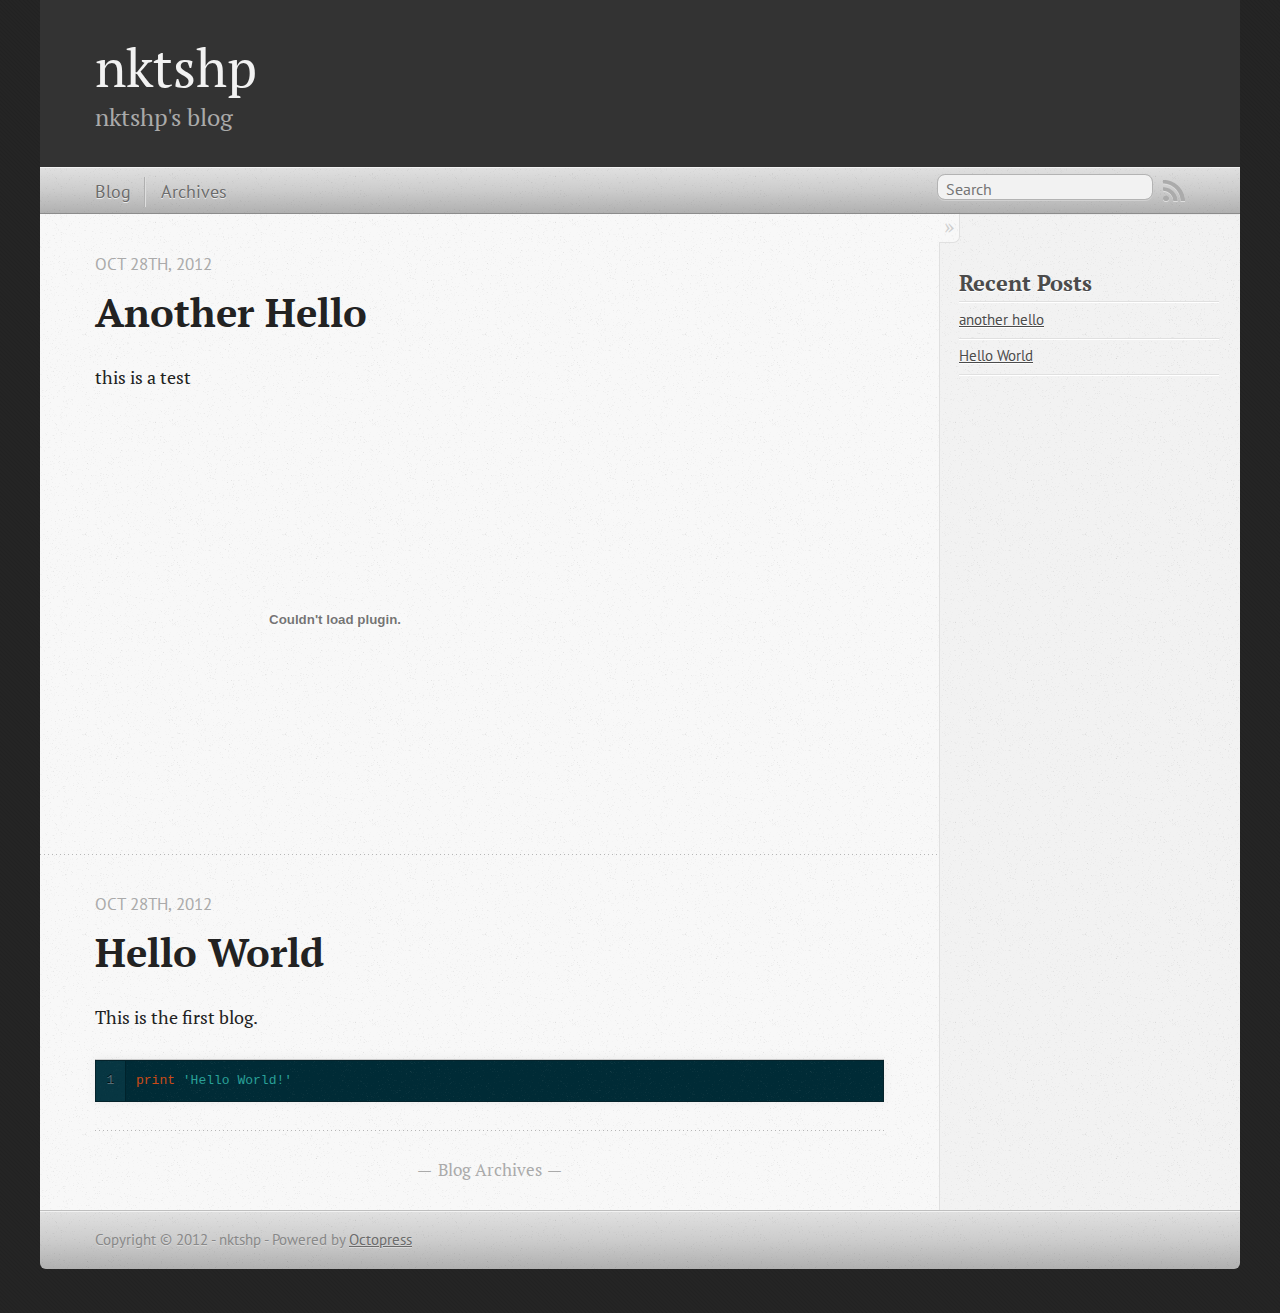
==== commit 490364cc: "Site updated at 2012-10-27 18:20:17 UTC" ====
--- a/index.html
+++ b/index.html
@@ -9,8 +9,7 @@
   <meta name="author" content="nktshp">
 
   
-  <meta name="description" content="this is a test
-">
+  <meta name="description" content="this is a test ">
   
 
   <!-- http://t.co/dKP3o1e -->
@@ -95,6 +94,8 @@
 
 
   <div class="entry-content"><p>this is a test</p>
+
+<p><embed src="http://player.youku.com/player.php/sid/XNDY3NTMyNTQ4/v.swf" quality="high" width="480" height="400" align="middle" allowScriptAccess="sameDomain" allowFullscreen="true" type="application/x-shockwave-flash"></embed></p>
 </div>
   
   
